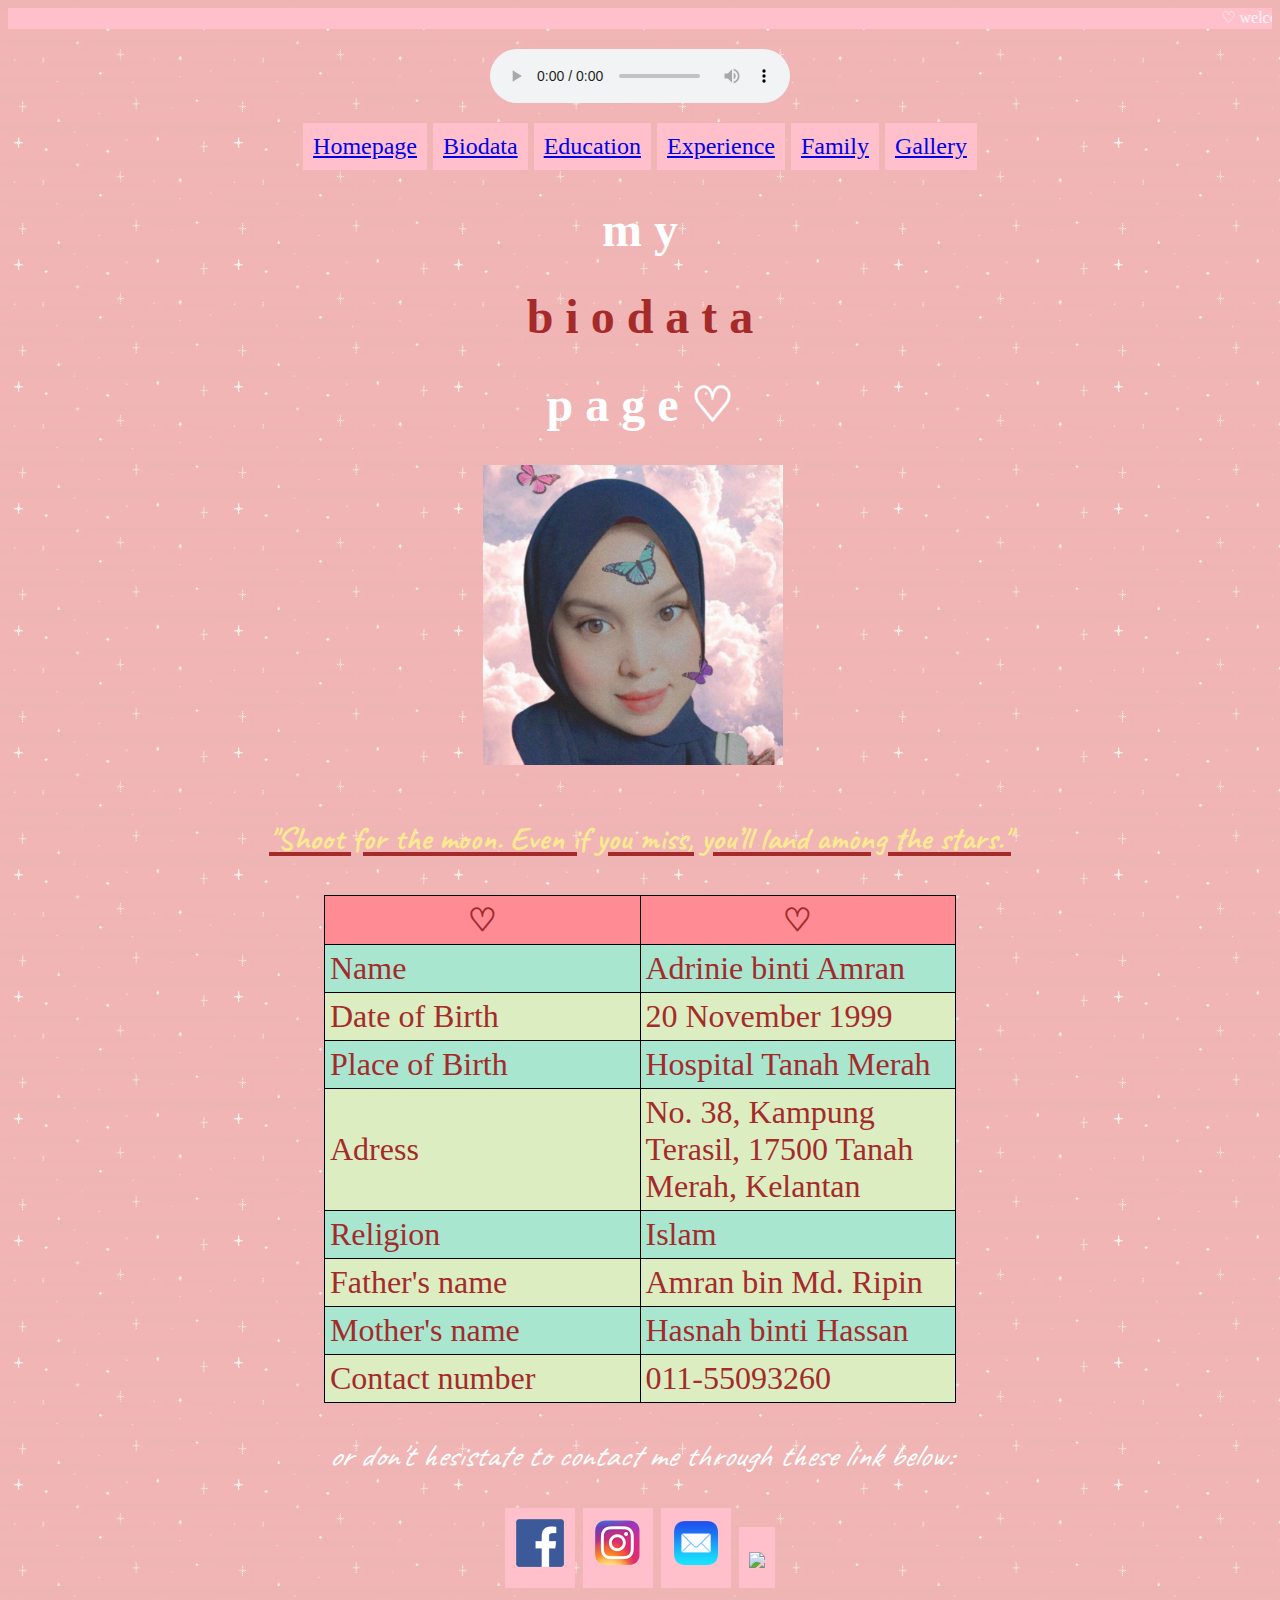
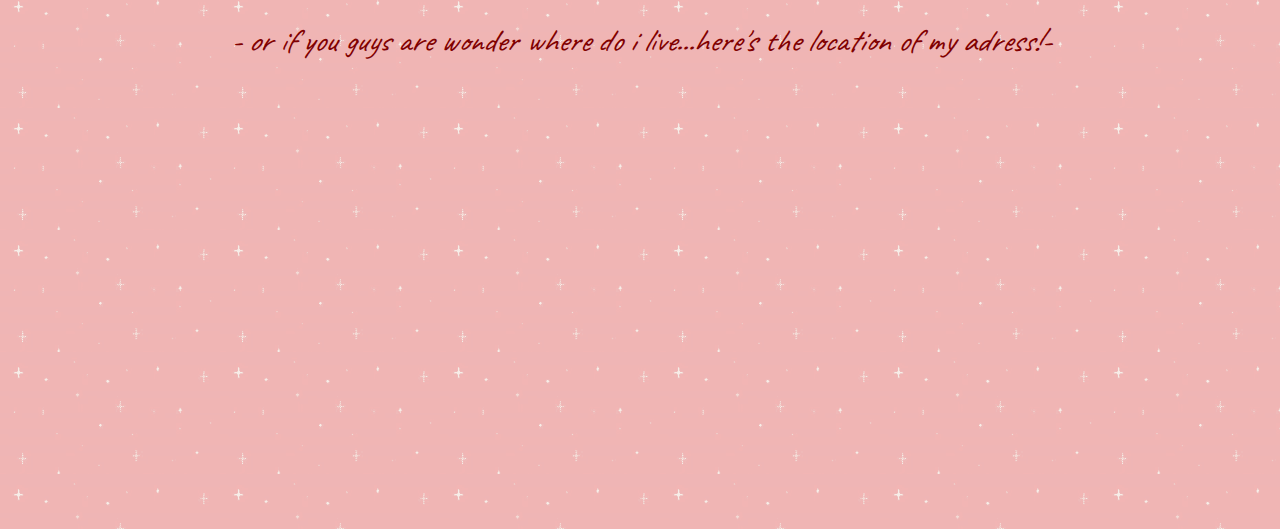
==== biodata.html @ 2900eaad "Add files via upload" ====
<!DOCTYPE html>
<html>
<head>
	<title> biodata page </title>
	<link rel="stylesheet" href="css/style.css">
	<link rel="preconnect" href="https://fonts.gstatic.com">
	<link href="https://fonts.googleapis.com/css2?family=Caveat:wght@500&display=swap" rel="stylesheet">


</head>
<body>

<marquee behaviour="alternate" scrolldelay="50" bgcolor="pink"> <font color="white" FACE="mv boli"> ♡ welcome to my biodata page ♡＾▽＾♡ happy reading everyone ♡＾▽＾♡ enjoy ♡
</marquee></font></b></p>

<body background="images/pink.gif">

<p> <center> <audio src="audio/madison.mp3" controls>
<p>Zayn-Entertainer</p>
</audio>

<p> <center> <font face="mv boli"> <font color="white"> <font size="5">
<a href="index.html">Homepage</a>
<a href="biodata.html">Biodata</a>
<a href="education.html">Education</a>
<a href="experience.html">Experience</a>
<a href="family.html">Family</a>
<a href="gallery.html">Gallery</a>

<strong> <h1 style="font-family: 'segoe script', cursive;" align="center"> m y </h1> 
<div align="center"> <font color="brown"> </strong>

<strong> <h1 style="font-family: 'segoe script', cursive;" align="center"> b i o d a t a </h1> 
<div align="center"> <font color="brown"> </strong>

<strong> <font color="white"> <h1 style="font-family: 'segoe script', cursive;" align="center"> p a g e ♡ </h1> 
<div align="center"> <font color="brown"> </strong>

<p>
<img src="images/bu.jfif" alt="dee" style="float: center; margin-right: 15px;" <width=300 height=300>

<h1 style="font-family: 'Caveat', cursive;" align="center"> <u> <font size="6"> <font color="#FDE992"> "Shoot for the moon. Even if you miss, you’ll land among the stars." </h1> </font> </u>
<div align="center">

<table> 
		<th>♡</th>
		<th>♡</th>
	</tr>
	<tr>
		<td>Name</td>
		<td>Adrinie binti Amran</td>
	</tr>
	<tr>
		<td>Date of Birth</td>
		<td>20 November 1999</td>
	</tr>
	<tr>
		<td>Place of Birth</td>
		<td>Hospital Tanah Merah</td>
	</tr>
	<tr>
		<td>Adress</td>
		<td>No. 38, Kampung Terasil, 17500 Tanah Merah, Kelantan</td>
	</tr>
	<tr>
		<td>Religion</td>
		<td>Islam</td>
	</tr>
	<tr>
		<td>Father's name</td>
		<td>Amran bin Md. Ripin</td>
	</tr>
	<tr>
		<td>Mother's name</td>
		<td>Hasnah binti Hassan</td>
	</tr>
	<tr>
		<td>Contact number</td>
		<td>011-55093260</td>
	</tr>

</table>
</div>

<p> <center> <font face="Caveat"> <font color="white"> <i> <font size="6"> or don't hesistate to contact me through these link below: </font> </i> 

<!--menu using absolute link-->
<p></p>

<a href="https://www.facebook.com"target="_blank"><img src="images/fbb.png" width="50px"></a>

<a href="https://www.instagram.com/adrinieamran" target="_blank"><img src="images/ig.png" width="50px"></a>

<a href="mailto:adrinieaamran@gmail.com" target="_blank"><img src="images/em.png" width="50px"></a>

<a href="tel:+601155093260"target=_blank><img src="images/ws.png" width="50px"></a>

<!--using image as hyperlinks-->

<p> <center> <font face="Caveat"> <font color="maroon"> <i> <font size="6"> - or if you guys are wonder where do i live...here's the location of my adress!- </font> </i> 


<center> <iframe src="https://www.google.com/maps/embed?pb=!1m18!1m12!1m3!1d3969.6844253778177!2d102.08773426409198!3d5.758478783182418!2m3!1f0!2f0!3f0!3m2!1i1024!2i768!4f13.1!3m3!1m2!1s0x31b682b7589a34c5%3A0x1d264bdb230d40f4!2sKampung%20Terasil%2C%2017500%20Tanah%20Merah%2C%20Kelantan!5e0!3m2!1sen!2smy!4v1623743493344!5m2!1sen!2smy" width="600" height="450" style="border:0;" allowfullscreen="" loading="lazy"></iframe> </center>



</body>
</html>
---- css/style.css ----
body
	{
		background-color: khaki;
	}

a:link, a:visited 
	{
		
		background-color: pink;
		color: black
		text-decoration: none;
		padding: 10px;
		text-align: center;
		display: inline-block;
		font font-family: mv boli;
	}

	a:visited
	{
		color: beige;
		background-color: red
		text-decoration: none;

	}

	a:hover
	{
		background-color: beige;
		color: silver;
	}
		

	a:visited
	{
		color:chocolate;
		background-color: yellow
		text-decoration: none;
	}

	a:active
	{
		color: green;
		background-color: yellow;
		text-decoration: underline;
	}

	table, tr, td, th
	{
		border: 1px solid black;
		border-collapse: collapse;
		padding: 5px;
		width: 50%;

	}

tr:nth-child(even)
	{
		background-color: #a8e6cf;
	}

tr:nth-child(odd)
	{
		background-color: #dcedc1;
	}
th
	{
		background-color: #ff8b94;
	}

tr:hover
	{
		background-color: #ffd3b6;
	}

p
	{
		font-family: 'Great Vibes', cursive;
	}
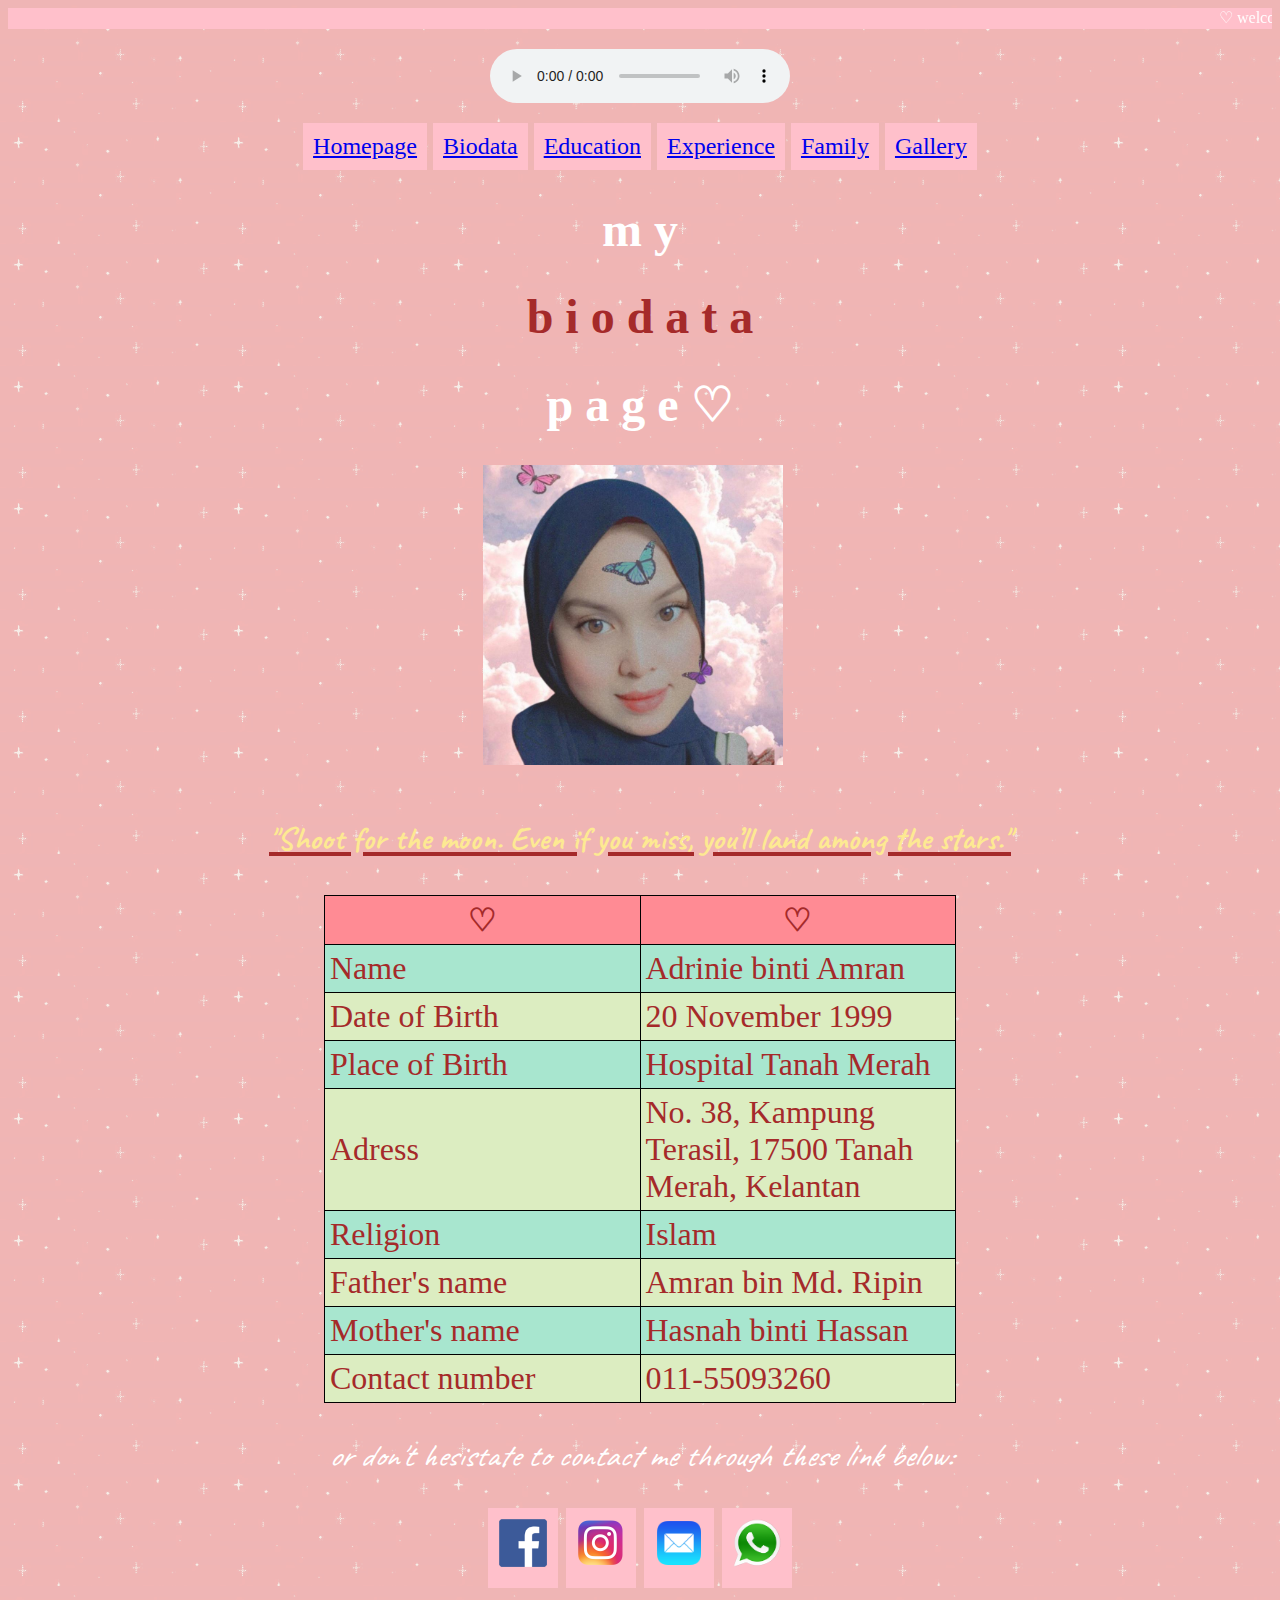
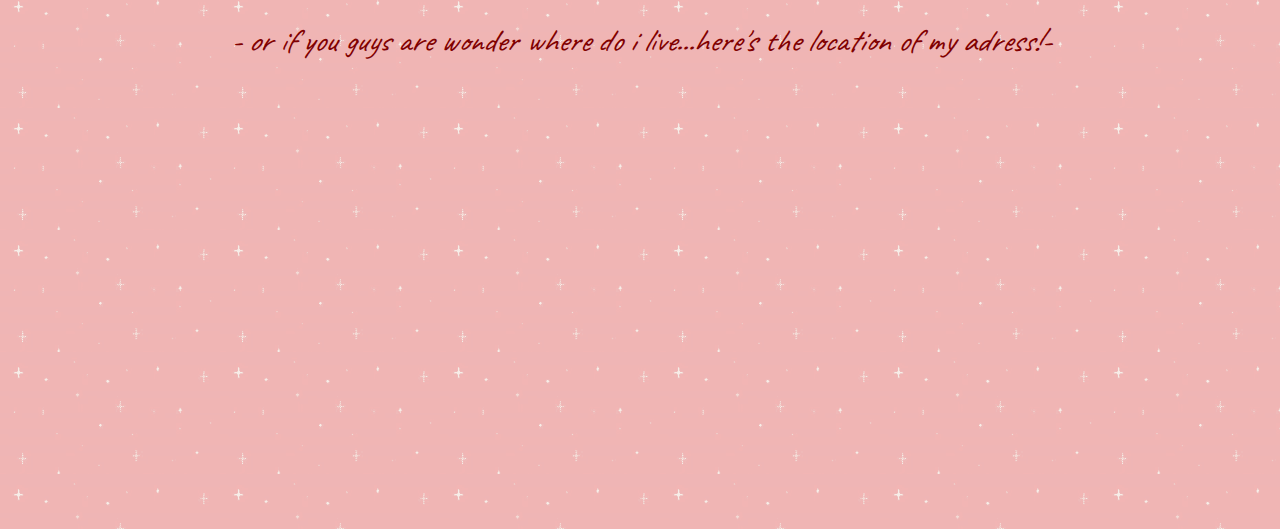
==== commit 3de6d17c: "Add files via upload" ====
--- a/biodata.html
+++ b/biodata.html
@@ -15,8 +15,9 @@
 
 <body background="images/pink.gif">
 
-<p> <center> <audio src="audio/madison.mp3" controls>
-<p>Zayn-Entertainer</p>
+<p> <center> <audio controls autoplay>
+  <source src="audio/madison.ogg" type="audio/ogg">
+  <source src="audio/madison.mp3" type="audio/mpeg">
 </audio>
 
 <p> <center> <font face="mv boli"> <font color="white"> <font size="5">
